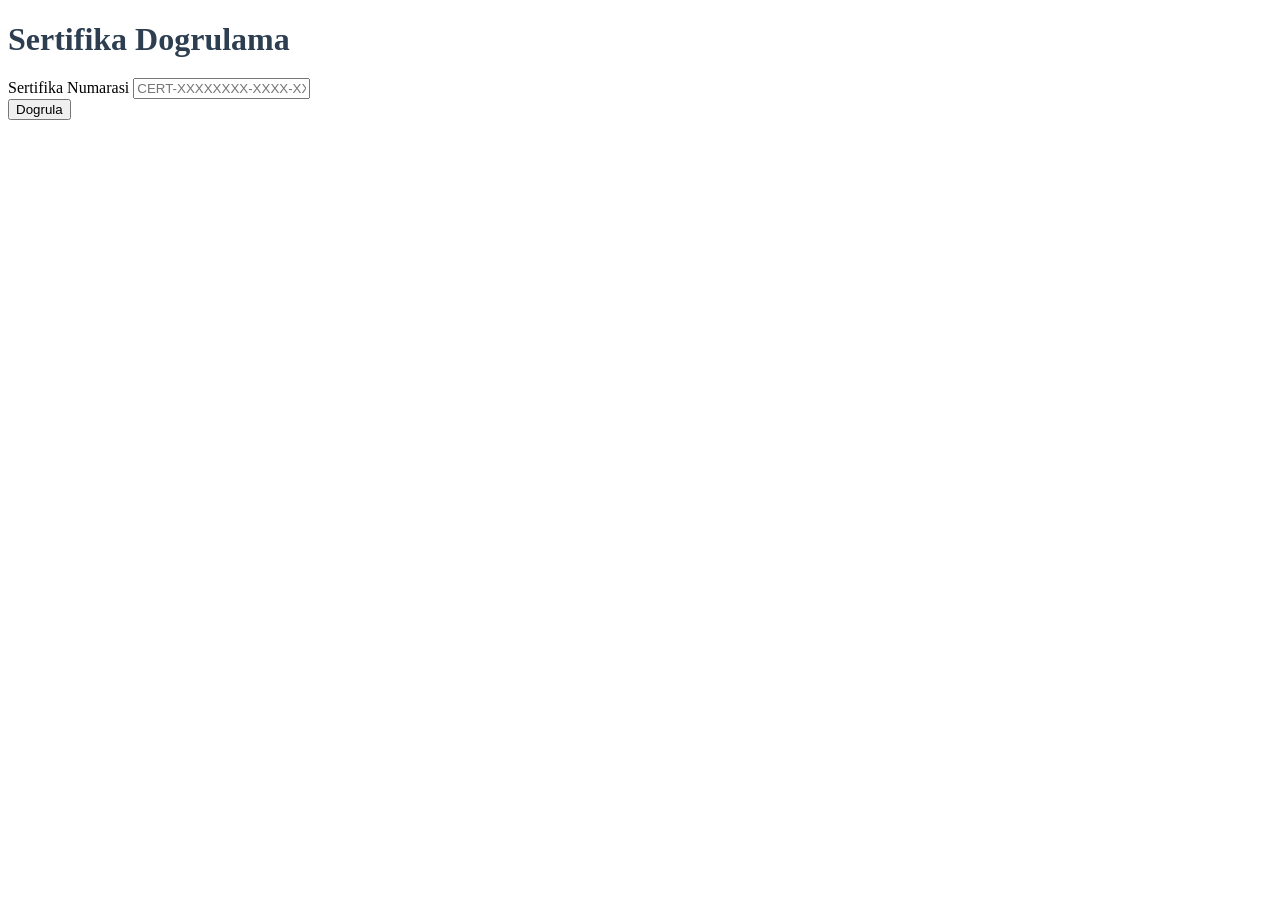
==== Sertifika/wwwroot/verify.html @ 0b1752ab "Faz7.1-7.7: Web arayuzu Tum web arayuz sayfalari: - Login sayfasi (JWT auth) - Dashboard (istatistik" ====
<!DOCTYPE html>
<html lang="tr">
<head>
    <meta charset="UTF-8">
    <meta name="viewport" content="width=device-width, initial-scale=1.0">
    <title>Sertifika Dogrulama</title>
    <link rel="stylesheet" href="/css/style.css">
</head>
<body>
    <div class="verify-container">
        <h1 style="margin-bottom:20px;color:#2c3e50;">Sertifika Dogrulama</h1>
        <form id="verify-form" style="margin-bottom:20px;">
            <div class="form-group">
                <label>Sertifika Numarasi</label>
                <input type="text" id="cert-number" placeholder="CERT-XXXXXXXX-XXXX-XXXX" required>
            </div>
            <button type="submit" class="btn btn-primary">Dogrula</button>
        </form>
        <div id="verify-result"></div>
    </div>

    <script>
        // Check URL params for auto-verify
        const params = new URLSearchParams(window.location.search);
        const certNo = params.get('no');
        if (certNo) {
            document.getElementById('cert-number').value = certNo;
            verifyCert(certNo);
        }

        document.getElementById('verify-form').addEventListener('submit', e => {
            e.preventDefault();
            verifyCert(document.getElementById('cert-number').value);
        });

        async function verifyCert(number) {
            const result = document.getElementById('verify-result');
            result.innerHTML = '<div class="loading">Dogrulaniyor...</div>';

            try {
                const res = await fetch(`/api/certificates/verify/${encodeURIComponent(number)}`);
                const data = await res.json();

                if (data.valid) {
                    result.innerHTML = `
                        <div class="verify-valid">
                            <h2 style="margin-bottom:15px;">Sertifika Gecerli</h2>
                            <table style="margin:0 auto;text-align:left;">
                                <tr><td style="padding:5px 15px;font-weight:bold;">Sertifika No:</td><td>${data.certificate.certificateNumber}</td></tr>
                                <tr><td style="padding:5px 15px;font-weight:bold;">Katilimci:</td><td>${data.certificate.holderName}</td></tr>
                                <tr><td style="padding:5px 15px;font-weight:bold;">Egitim:</td><td>${data.certificate.trainingName}</td></tr>
                                <tr><td style="padding:5px 15px;font-weight:bold;">Tarih:</td><td>${data.certificate.trainingDate}</td></tr>
                                <tr><td style="padding:5px 15px;font-weight:bold;">Firma:</td><td>${data.certificate.companyName || '-'}</td></tr>
                            </table>
                        </div>
                    `;
                } else {
                    result.innerHTML = `<div class="verify-invalid"><h2>Sertifika Bulunamadi</h2><p>${data.message}</p></div>`;
                }
            } catch {
                result.innerHTML = '<div class="verify-invalid"><h2>Baglanti hatasi</h2></div>';
            }
        }
    </script>
</body>
</html>
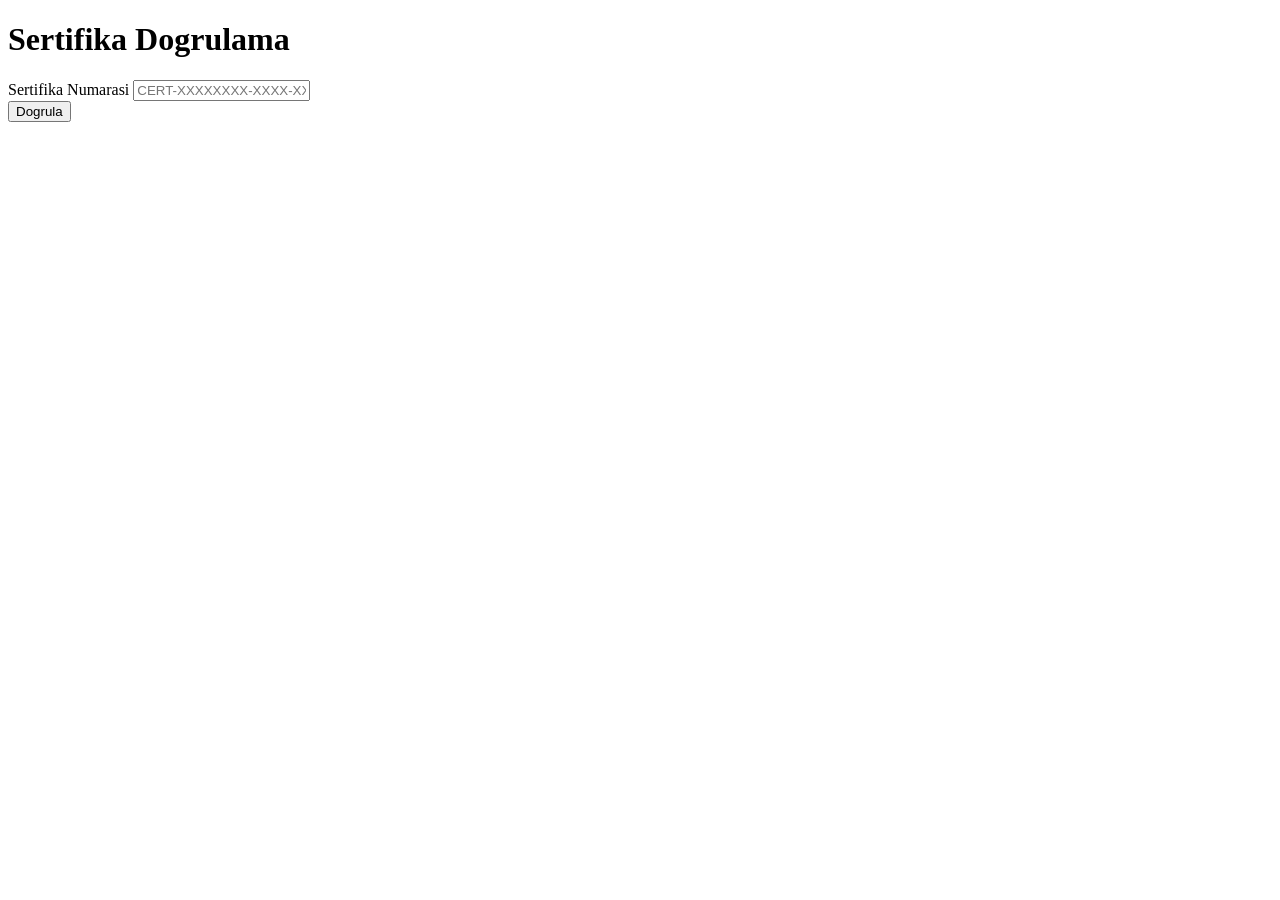
==== commit be9a3465: "Inline kod temizligi, eksik ozellikler tamamlandi, OneDrive DB yonetimi - Tum inline onclick/onchang" ====
--- a/Sertifika/wwwroot/verify.html
+++ b/Sertifika/wwwroot/verify.html
@@ -8,8 +8,8 @@
 </head>
 <body>
     <div class="verify-container">
-        <h1 style="margin-bottom:20px;color:#2c3e50;">Sertifika Dogrulama</h1>
-        <form id="verify-form" style="margin-bottom:20px;">
+        <h1 class="verify-title">Sertifika Dogrulama</h1>
+        <form id="verify-form" class="verify-form">
             <div class="form-group">
                 <label>Sertifika Numarasi</label>
                 <input type="text" id="cert-number" placeholder="CERT-XXXXXXXX-XXXX-XXXX" required>
@@ -19,48 +19,6 @@
         <div id="verify-result"></div>
     </div>
 
-    <script>
-        // Check URL params for auto-verify
-        const params = new URLSearchParams(window.location.search);
-        const certNo = params.get('no');
-        if (certNo) {
-            document.getElementById('cert-number').value = certNo;
-            verifyCert(certNo);
-        }
-
-        document.getElementById('verify-form').addEventListener('submit', e => {
-            e.preventDefault();
-            verifyCert(document.getElementById('cert-number').value);
-        });
-
-        async function verifyCert(number) {
-            const result = document.getElementById('verify-result');
-            result.innerHTML = '<div class="loading">Dogrulaniyor...</div>';
-
-            try {
-                const res = await fetch(`/api/certificates/verify/${encodeURIComponent(number)}`);
-                const data = await res.json();
-
-                if (data.valid) {
-                    result.innerHTML = `
-                        <div class="verify-valid">
-                            <h2 style="margin-bottom:15px;">Sertifika Gecerli</h2>
-                            <table style="margin:0 auto;text-align:left;">
-                                <tr><td style="padding:5px 15px;font-weight:bold;">Sertifika No:</td><td>${data.certificate.certificateNumber}</td></tr>
-                                <tr><td style="padding:5px 15px;font-weight:bold;">Katilimci:</td><td>${data.certificate.holderName}</td></tr>
-                                <tr><td style="padding:5px 15px;font-weight:bold;">Egitim:</td><td>${data.certificate.trainingName}</td></tr>
-                                <tr><td style="padding:5px 15px;font-weight:bold;">Tarih:</td><td>${data.certificate.trainingDate}</td></tr>
-                                <tr><td style="padding:5px 15px;font-weight:bold;">Firma:</td><td>${data.certificate.companyName || '-'}</td></tr>
-                            </table>
-                        </div>
-                    `;
-                } else {
-                    result.innerHTML = `<div class="verify-invalid"><h2>Sertifika Bulunamadi</h2><p>${data.message}</p></div>`;
-                }
-            } catch {
-                result.innerHTML = '<div class="verify-invalid"><h2>Baglanti hatasi</h2></div>';
-            }
-        }
-    </script>
+    <script src="/js/verify.js"></script>
 </body>
 </html>
